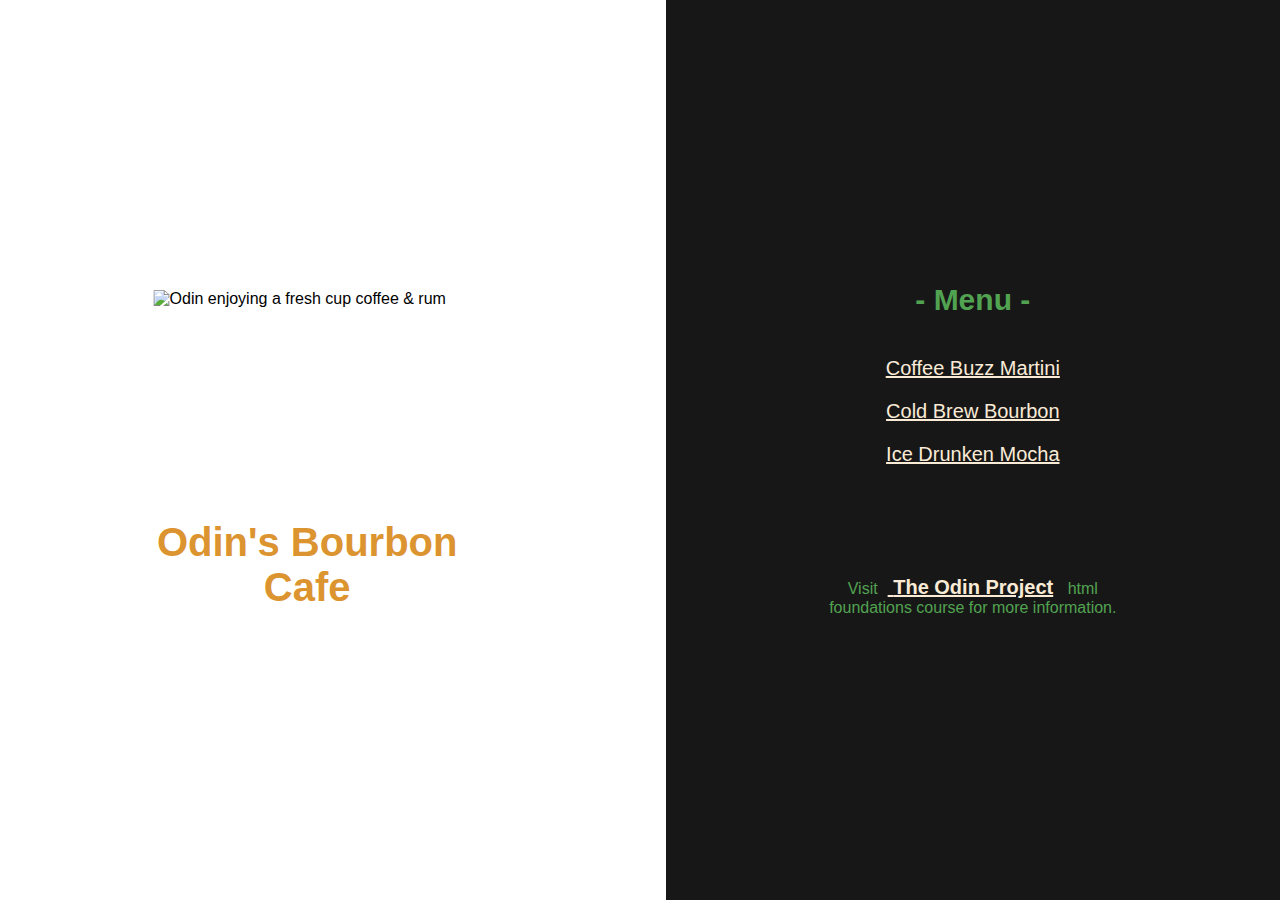
==== odin-cafe/index.html @ 7ca11817 "Added links to main page and updated styles" ====
<!DOCTYPE html>
<html lang="en">
<head>
    <meta charset="utf-8">
    <title>Bourbon Café</title>
    <link rel="stylesheet" href="styles.css">
</head>
<body>
    
    <div class="split left">
        <div class="h_center">
            <img class="main" src="logo.png" alt="Odin enjoying a fresh cup coffee & rum">
            <h1>Odin's Bourbon Cafe</h1>                  
        </div>
    </div>
    <div class="split right">
        <div class="h_center">
            <h2>- Menu -</h2>
            <ul>
                <p><li><a href="recipes/coffee_buzz_martini.html">Coffee Buzz Martini</a></li></p>
                <p><li><a href="recipes/could_brew_bourbon.html">Cold Brew Bourbon </a></li></p>
                <p><li><a href="recipes/ice_drunken_mocha.html">Ice Drunken Mocha</a></li></p>
            </ul>
            <p>Visit<a href="https://www.theodinproject.com/paths/foundations/courses/foundations"> 
                <strong>The Odin Project</strong></a> html foundations course for more information.</p>
        </div>
    </div>

</body>
</html>
---- odin-cafe/styles.css ----
* {
    padding: 0px;
    border: 0px;
    margin: 0px;

}

.split {
    height: 100%;
    width: 48%;
    position: fixed;
    overflow-x: hidden;
}

.split.left {
    left: 0px;
    background-color: rgb(255, 255, 255);
    font-family:'Trebuchet MS', sans-serif

}

.split.right {
    right: 0px;
    background-color: rgb(24, 23, 23);
    font-family:'Trebuchet MS', sans-serif
}

.h_center {
    position: absolute;
    top: 50%;
    left: 50%;
    transform: translate(-50%, -50%);

}

h1 {
    margin-top: 30px;
    color: rgb(220, 148, 48);
    font-size: 40px;
    font-weight: 600;
    text-align: center;
}

img {
    height: 200px;
    width: auto;
    display: block;
    margin-left: auto;
    margin-right: auto;
 
}

h2 {
    padding-bottom: 30px;
    color: rgb(81, 163, 81);
    font-size: 30px;
    font-weight: 600;
    text-align: center;
}

ul {
    list-style-type: none;
    text-align: center;
    margin-bottom: 100px;

}

li, a {
    padding: 10px;
    color: antiquewhite;
    font-size: 20px;

}

p {
    text-align: center;
    color: rgb(81, 163, 81);
    font-size: 16px;
}
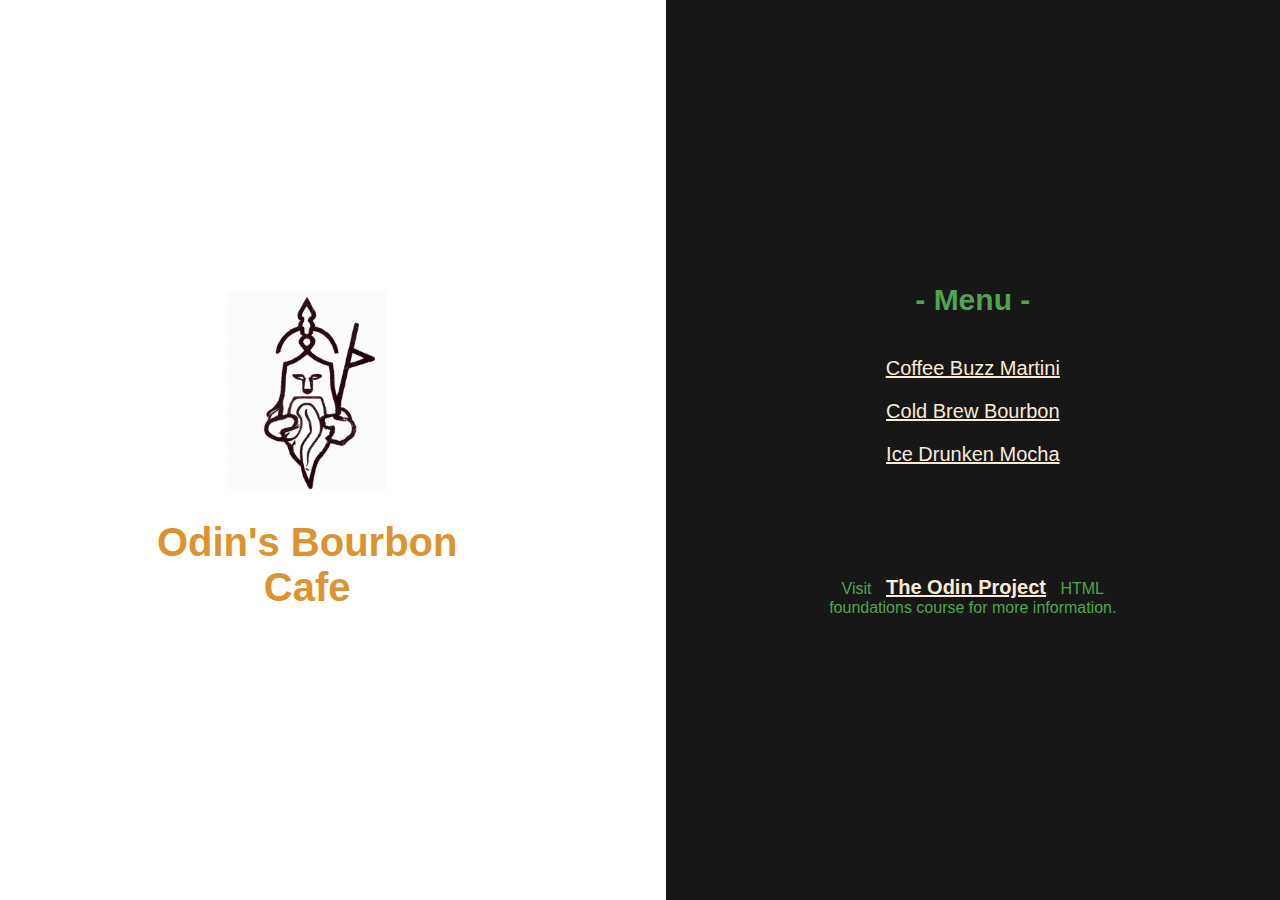
==== commit d901c814: "Added semantic html to main index" ====
--- a/odin-cafe/index.html
+++ b/odin-cafe/index.html
@@ -6,25 +6,26 @@
     <link rel="stylesheet" href="styles.css">
 </head>
 <body>
+    <div class="split left">
+
+            <figure class="h_center">
+                <img class="main" src="logo.png" alt="Odin enjoying a fresh cup coffee & rum">
+                <figcaption><h1>Odin's Bourbon Cafe</h1></figcaption>                  
+            </figure>
+    </div>
     
-    <div class="split left">
-        <div class="h_center">
-            <img class="main" src="logo.png" alt="Odin enjoying a fresh cup coffee & rum">
-            <h1>Odin's Bourbon Cafe</h1>                  
-        </div>
+    <div class="split right">
+        <section class="h_center">
+            <h2>- Menu -</h2>
+                <ul>
+                    <li><a href="recipes/coffee_buzz_martini.html">Coffee Buzz Martini</a></li>
+                    <li><a href="recipes/could_brew_bourbon.html">Cold Brew Bourbon</a></li>
+                    <li><a href="recipes/ice_drunken_mocha.html">Ice Drunken Mocha</a></li>
+                </ul>
+
+            <p>Visit <a href="https://www.theodinproject.com/paths/foundations/courses/foundations">
+                <strong>The Odin Project</strong></a> HTML foundations course for more information.</p>
+        </section>
     </div>
-    <div class="split right">
-        <div class="h_center">
-            <h2>- Menu -</h2>
-            <ul>
-                <p><li><a href="recipes/coffee_buzz_martini.html">Coffee Buzz Martini</a></li></p>
-                <p><li><a href="recipes/could_brew_bourbon.html">Cold Brew Bourbon </a></li></p>
-                <p><li><a href="recipes/ice_drunken_mocha.html">Ice Drunken Mocha</a></li></p>
-            </ul>
-            <p>Visit<a href="https://www.theodinproject.com/paths/foundations/courses/foundations"> 
-                <strong>The Odin Project</strong></a> html foundations course for more information.</p>
-        </div>
-    </div>
-
 </body>
-</html>+</html>
--- a/odin-cafe/styles.css
+++ b/odin-cafe/styles.css
@@ -78,3 +78,15 @@
     font-size: 16px;
 }
 
+
+
+
+
+
+
+
+
+
+
+
+  
